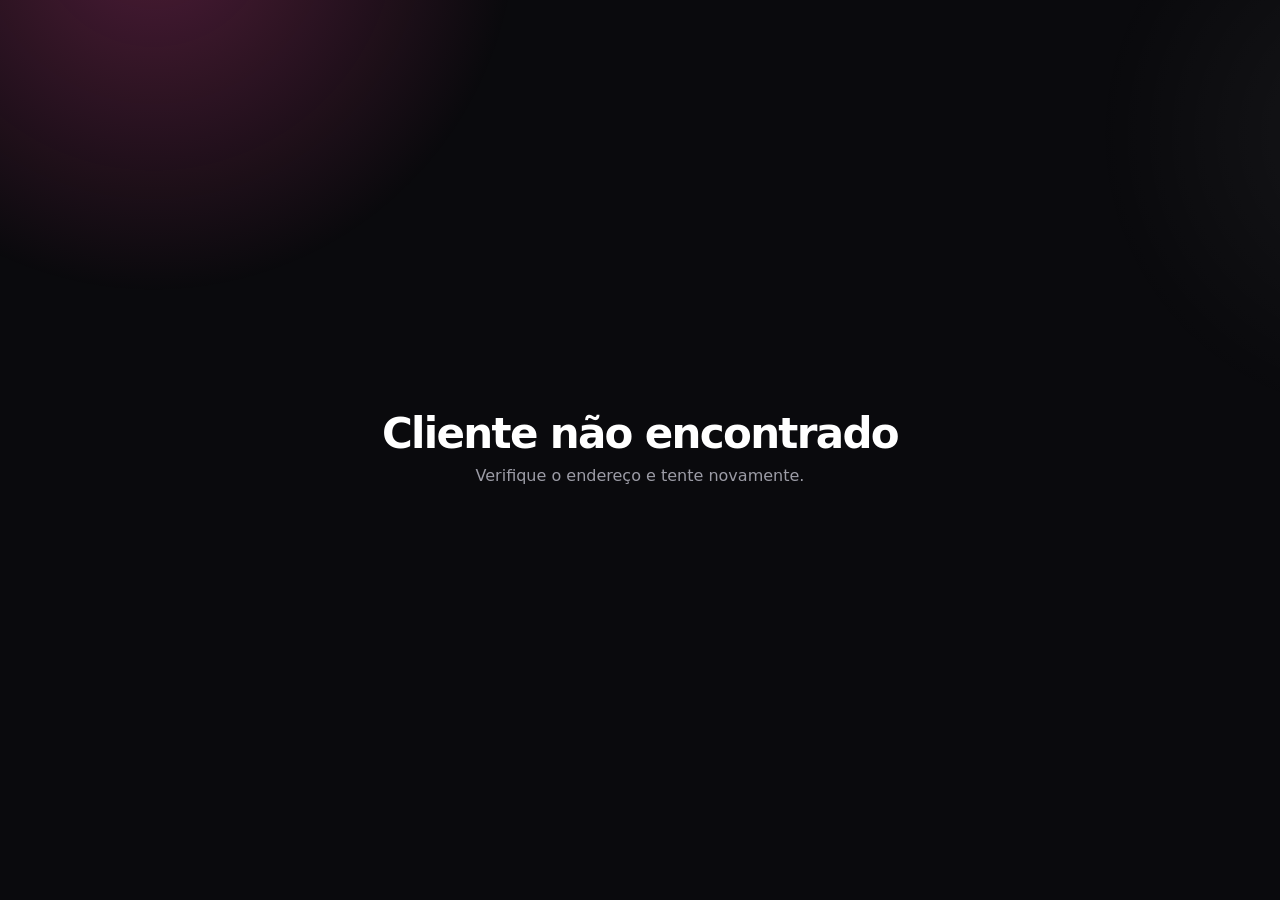
==== public/index.html @ 49adc958 "chore: preparar workers static assets" ====
<!doctype html>
<html lang="pt-BR">
<head>
  <meta charset="utf-8">
  <meta name="viewport" content="width=device-width, initial-scale=1, viewport-fit=cover">
  <meta name="color-scheme" content="dark">
  <meta name="theme-color" content="#0a0a0d">
  <title>Avatar</title>
  <link rel="stylesheet" href="/static/css/style.css">
</head>
<body>
  <section class="app-loading" id="appLoading" aria-live="polite">
    <p>Carregando editor…</p>
  </section>

  <section class="tenant-error" id="tenantError" hidden>
    <h1 id="tenantErrorTitle">Cliente não encontrado</h1>
    <p id="tenantErrorText">Verifique o endereço e tente novamente.</p>
  </section>

  <section class="landing" id="landing" hidden>
    <h1>Avatar</h1>
    <p>Personalize sua campanha.</p>
    <p>Em breve.</p>
  </section>

  <main class="app-shell" id="appShell" hidden>
    <header class="app-header">
      <img id="brandLogo" class="brand-logo" alt="" hidden>
      <h1 id="brandTitle"></h1>
      <p id="brandDescription"></p>
    </header>

    <section class="template-section" aria-labelledby="templateTitle">
      <div class="section-heading">
        <strong id="templateTitle">1. Escolha o modelo</strong>
        <span>A troca não altera o enquadramento da foto</span>
      </div>

      <div id="templateGrid" class="template-grid" role="radiogroup" aria-label="Modelos de campanha"></div>

      <div class="format-heading">
        <strong id="formatTitle">2. Escolha o formato</strong>
        <span>A troca redefine o enquadramento da foto</span>
      </div>
      <div id="formatGrid" class="format-grid" role="radiogroup" aria-labelledby="formatTitle"></div>
    </section>

    <div class="editor-column">
      <section class="editor-card" aria-label="Editor da arte">
        <div class="section-heading section-heading--tight">
          <strong>3. Ajuste a foto</strong>
          <span id="editorHint">Arraste, use dois dedos ou o controle de zoom</span>
        </div>

        <div class="canvas-wrap" id="canvasWrap">
          <canvas
            id="artCanvas"
            width="1080"
            height="1080"
            tabindex="0"
            role="application"
            aria-label="Área de edição da foto. Use as setas do teclado para mover e as teclas mais e menos para o zoom."
          ></canvas>

          <div class="guide guide-v" id="guideV" aria-hidden="true"></div>
          <div class="guide guide-h" id="guideH" aria-hidden="true"></div>

          <label class="empty-state" id="emptyState" for="photoInput">
            <span class="empty-icon" aria-hidden="true">
              <svg viewBox="0 0 24 24" fill="none"><path d="M12 15V4M12 4L7.5 8.5M12 4l4.5 4.5" stroke="currentColor" stroke-width="1.6" stroke-linecap="round" stroke-linejoin="round"/><path d="M4 15v2.5A2.5 2.5 0 0 0 6.5 20h11a2.5 2.5 0 0 0 2.5-2.5V15" stroke="currentColor" stroke-width="1.6" stroke-linecap="round" stroke-linejoin="round"/></svg>
            </span>
            <strong>Toque para adicionar sua foto</strong>
            <span>JPG, PNG ou WEBP · fundo branco, transparente ou já recortado · até 15 MB</span>
          </label>

          <div class="processing" id="processing" hidden>
            <div class="spinner" aria-hidden="true"></div>
            <strong id="processingTitle">Carregando…</strong>
            <span id="processingText"></span>
          </div>
        </div>

        <input
          id="photoInput"
          class="sr-only"
          type="file"
          accept="image/jpeg,image/png,image/webp"
        >

        <div class="primary-controls" id="primaryControls">
          <label class="button button-secondary" for="photoInput" id="photoButton">
            <svg viewBox="0 0 24 24" fill="none" aria-hidden="true"><path d="M12 15V4M12 4L7.5 8.5M12 4l4.5 4.5" stroke="currentColor" stroke-width="1.7" stroke-linecap="round" stroke-linejoin="round"/><path d="M4 15v2.5A2.5 2.5 0 0 0 6.5 20h11a2.5 2.5 0 0 0 2.5-2.5V15" stroke="currentColor" stroke-width="1.7" stroke-linecap="round" stroke-linejoin="round"/></svg>
            <span>Enviar foto</span>
          </label>
        </div>

        <div class="adjustments" id="adjustments" hidden>
          <div class="control-row">
            <label id="zoomLabel" for="zoomRange">Zoom</label>
            <output id="zoomValue" for="zoomRange">100%</output>
          </div>

          <div class="zoom-control">
            <button type="button" class="zoom-step" id="zoomDec" aria-label="Diminuir zoom">
              <svg viewBox="0 0 24 24" fill="none"><path d="M5 12h14" stroke="currentColor" stroke-width="2" stroke-linecap="round"/></svg>
            </button>
            <input id="zoomRange" type="range" min="50" max="250" value="100" step="1" aria-label="Zoom da foto">
            <button type="button" class="zoom-step" id="zoomInc" aria-label="Aumentar zoom">
              <svg viewBox="0 0 24 24" fill="none"><path d="M12 5v14M5 12h14" stroke="currentColor" stroke-width="2" stroke-linecap="round"/></svg>
            </button>
          </div>

          <div class="secondary-actions">
            <button type="button" class="text-button" id="rotateButton">
              <span>Girar 90°</span>
            </button>
            <button class="text-button" type="button" id="resetButton">
              <svg viewBox="0 0 24 24" fill="none" aria-hidden="true"><circle cx="12" cy="12" r="7.5" stroke="currentColor" stroke-width="1.6"/><path d="M12 3v3M12 18v3M3 12h3M18 12h3" stroke="currentColor" stroke-width="1.6" stroke-linecap="round"/></svg>
              <span>Centralizar</span>
            </button>
            <label class="text-button" for="photoInput">
              <svg viewBox="0 0 24 24" fill="none" aria-hidden="true"><path d="M4 12a8 8 0 0 1 13.66-5.66M20 12a8 8 0 0 1-13.66 5.66" stroke="currentColor" stroke-width="1.6" stroke-linecap="round"/><path d="M17 3v4h-4M7 21v-4h4" stroke="currentColor" stroke-width="1.6" stroke-linecap="round" stroke-linejoin="round"/></svg>
              <span>Trocar foto</span>
            </label>
          </div>
        </div>
      </section>

      <button class="button button-primary download-button" type="button" id="downloadButton" disabled>
        <svg viewBox="0 0 24 24" fill="none" aria-hidden="true"><path d="M12 4v11M12 15l-4-4M12 15l4-4" stroke="currentColor" stroke-width="1.9" stroke-linecap="round" stroke-linejoin="round"/><path d="M5 17v1.5A2.5 2.5 0 0 0 7.5 21h9a2.5 2.5 0 0 0 2.5-2.5V17" stroke="currentColor" stroke-width="1.9" stroke-linecap="round" stroke-linejoin="round"/></svg>
        <span id="downloadLabel">Baixar imagem</span>
      </button>

      <div class="result-card" id="resultCard" hidden>
        <img id="resultImage" alt="Arte pronta para salvar">
        <p id="resultHint" hidden>Toque e segure na imagem para salvar em Fotos.</p>
      </div>
    </div>

    <p class="privacy-note">
      <svg viewBox="0 0 24 24" fill="none" aria-hidden="true"><rect x="5" y="10.5" width="14" height="9" rx="2" stroke="currentColor" stroke-width="1.5"/><path d="M8 10.5V7.5a4 4 0 0 1 8 0v3" stroke="currentColor" stroke-width="1.5"/></svg>
      A foto é processada no seu próprio aparelho e não é enviada para nenhum servidor.
    </p>

  </main>

  <div class="toast" id="toast" role="status" aria-live="polite" hidden>
    <span class="toast-icon" id="toastIcon" aria-hidden="true"></span>
    <span id="toastMessage"></span>
  </div>

  <script src="/static/js/tenant.js" defer></script>
  <script type="module" src="/static/js/bootstrap.js"></script>
</body>
</html>
---- static/css/style.css ----
:root {
  color-scheme: dark;
  font-family: Inter, ui-sans-serif, system-ui, -apple-system, BlinkMacSystemFont, "Segoe UI", sans-serif;

  --bg: #0a0a0d;
  --surface: #17171c;
  --surface-2: #1e1e25;
  --surface-hover: #24242c;
  --border: rgba(255, 255, 255, .08);
  --border-strong: rgba(255, 255, 255, .16);
  --text: #f5f5f7;
  --muted: #9c9ca6;
  --faint: #65656f;
  --danger: #f87171;
  --danger-soft: rgba(248, 113, 113, .14);
  --success: #4ade80;
  --success-soft: rgba(74, 222, 128, .14);

  --radius-xl: 28px;
  --radius-lg: 22px;
  --radius-md: 16px;
  --radius-sm: 11px;

  --ease: cubic-bezier(.2, .8, .2, 1);
  --shadow-canvas: 0 24px 60px -24px rgba(0, 0, 0, .7);
}

* { box-sizing: border-box; }

html { background: var(--bg); }

body {
  position: relative;
  margin: 0;
  min-height: 100vh;
  min-height: 100dvh;
  --brand-primary: #ec4899;
  --brand-secondary: #3b82f6;
  --accent: var(--brand-primary);
  --accent-2: var(--brand-secondary);
  --accent-soft: rgba(255, 255, 255, .16);
  --accent-glow: rgba(255, 255, 255, .30);
  --accent-text: #ffffff;
  background: var(--bg);
  color: var(--text);
  -webkit-font-smoothing: antialiased;
  overflow-x: hidden;
}

@supports (color: color-mix(in srgb, black, white)) {
  body {
    --accent-soft: color-mix(in srgb, var(--accent) 16%, transparent);
    --accent-glow: color-mix(in srgb, var(--accent) 30%, transparent);
  }
}

body::before {
  content: "";
  position: fixed;
  inset: 0;
  z-index: 0;
  pointer-events: none;
  background:
    radial-gradient(560px circle at 12% -8%, var(--accent-glow), transparent 65%),
    radial-gradient(480px circle at 108% 15%, rgba(255, 255, 255, .05), transparent 60%);
  transition: background .5s var(--ease);
}

button, input, label { font: inherit; color: inherit; }
button, label, .zoom-step { -webkit-tap-highlight-color: transparent; }

svg { display: block; width: 100%; height: 100%; }

a:focus-visible,
button:focus-visible,
input:focus-visible,
label:focus-visible,
.template-card:focus-within,
#artCanvas:focus-visible {
  outline: 2.5px solid var(--accent);
  outline-offset: 2px;
}

.app-shell {
  position: relative;
  z-index: 1;
  width: min(100%, 560px);
  margin: 0 auto;
  padding: max(20px, env(safe-area-inset-top)) 16px max(28px, env(safe-area-inset-bottom));
  animation: rise .5s var(--ease) both;
}

.app-loading,
.tenant-error,
.landing {
  position: relative;
  z-index: 1;
  min-height: 100vh;
  min-height: 100dvh;
  display: grid;
  place-content: center;
  justify-items: center;
  gap: 8px;
  padding: 24px;
  text-align: center;
}

.app-loading p,
.tenant-error p,
.landing p {
  margin: 0;
  color: var(--muted);
  line-height: 1.5;
}

.tenant-error h1,
.landing h1 {
  margin: 0;
  font-size: clamp(28px, 8vw, 42px);
  letter-spacing: -.04em;
}

.brand-logo {
  display: block;
  width: auto;
  max-width: min(180px, 60%);
  max-height: 64px;
  margin: 0 0 12px 4px;
  object-fit: contain;
  object-position: left center;
}

@keyframes rise {
  from { opacity: 0; transform: translateY(10px); }
  to { opacity: 1; transform: none; }
}

.app-header { padding: 8px 4px 22px; }

.eyebrow {
  display: flex;
  align-items: center;
  gap: 7px;
  margin-bottom: 9px;
  font-size: 11px;
  font-weight: 800;
  letter-spacing: .12em;
  color: var(--muted);
}

.eyebrow-dot {
  width: 6px;
  height: 6px;
  border-radius: 50%;
  background: var(--accent);
  box-shadow: 0 0 0 3px var(--accent-soft);
  transition: background .3s var(--ease), box-shadow .3s var(--ease);
}

h1 {
  margin: 0;
  font-size: clamp(28px, 8vw, 38px);
  line-height: 1.05;
  letter-spacing: -.04em;
  color: #fff;
}

.app-header p {
  margin: 10px 0 0;
  color: var(--muted);
  font-size: 15px;
  line-height: 1.5;
  max-width: 46ch;
}

.section-heading {
  display: flex;
  flex-wrap: wrap;
  align-items: flex-end;
  justify-content: space-between;
  gap: 4px 12px;
  margin: 0 4px 9px;
}

.section-heading--tight { margin: 0 2px 12px; }

.section-heading strong {
  font-size: 13px;
  font-weight: 800;
  letter-spacing: -.01em;
  color: #fff;
  white-space: nowrap;
}

.section-heading span {
  flex: 1 1 160px;
  min-width: 0;
  max-width: 260px;
  color: var(--faint);
  font-size: 11.5px;
  line-height: 1.35;
  text-align: right;
  overflow-wrap: break-word;
}

.template-section { margin-bottom: 16px; }

.template-grid {
  display: grid;
  grid-template-columns: repeat(2, minmax(0, 1fr));
  gap: 10px;
}

.template-card {
  display: grid;
  gap: 8px;
  padding: 8px;
  border: 1.5px solid var(--border);
  border-radius: 18px;
  background: var(--surface);
  cursor: pointer;
  transition: border-color .18s var(--ease), transform .12s var(--ease), background .18s var(--ease);
}

@media (hover: hover) and (pointer: fine) {
  .template-card:hover {
    border-color: var(--border-strong);
    background: var(--surface-hover);
  }
}

.template-card:active { transform: scale(.98); }

.template-card:has(.template-radio:checked) {
  border-color: var(--accent);
  background: var(--surface-2);
}

.template-preview {
  position: relative;
  display: block;
  aspect-ratio: 1;
  overflow: hidden;
  border-radius: 12px;
  background: #fff;
}

.template-preview img {
  display: block;
  width: 100%;
  height: 100%;
  object-fit: contain;
}

.check-badge {
  position: absolute;
  top: 6px;
  right: 6px;
  width: 22px;
  height: 22px;
  display: grid;
  place-items: center;
  border-radius: 50%;
  background: var(--accent);
  color: var(--accent-text);
  opacity: 0;
  transform: scale(.6);
  transition: opacity .18s var(--ease), transform .18s var(--ease);
}

.check-badge svg { width: 12px; height: 12px; }

.template-card:has(.template-radio:checked) .check-badge {
  opacity: 1;
  transform: scale(1);
}

.template-name {
  padding: 0 3px 2px;
  font-size: 12.5px;
  font-weight: 700;
  color: var(--text);
}

.format-heading {
  display: flex;
  flex-wrap: wrap;
  align-items: baseline;
  justify-content: space-between;
  gap: 4px 12px;
  margin: 16px 4px 9px;
}

.format-heading strong {
  font-size: 13px;
  font-weight: 800;
  color: #fff;
}

.format-heading span {
  color: var(--faint);
  font-size: 11.5px;
  line-height: 1.35;
  text-align: right;
}

.format-grid {
  display: grid;
  grid-template-columns: repeat(3, minmax(0, 1fr));
  gap: 8px;
}

.format-chip {
  display: grid;
  gap: 3px;
  min-width: 0;
  padding: 10px 8px 9px;
  border: 1.5px solid var(--border);
  border-radius: 13px;
  background: var(--surface);
  color: var(--muted);
  text-align: left;
  cursor: pointer;
  transition: border-color .18s var(--ease), background .18s var(--ease), color .18s var(--ease), transform .12s var(--ease);
}

.format-chip strong {
  color: var(--text);
  font-size: 12px;
  line-height: 1.1;
}

.format-chip small {
  color: inherit;
  font-size: 10.5px;
  line-height: 1.1;
}

.format-chip[aria-checked="true"] {
  border-color: var(--accent);
  background: var(--surface-2);
  color: var(--accent-2);
}

.format-chip:active { transform: scale(.98); }

@media (hover: hover) and (pointer: fine) {
  .format-chip:hover {
    border-color: var(--border-strong);
    background: var(--surface-hover);
  }
}

.editor-column { display: grid; gap: 14px; }

.editor-card {
  background: var(--surface);
  border: 1px solid var(--border);
  border-radius: var(--radius-xl);
  padding: 14px;
  box-shadow: var(--shadow-canvas);
}

.canvas-wrap {
  position: relative;
  width: 100%;
  aspect-ratio: var(--canvas-aspect, 1);
  overflow: hidden;
  border-radius: var(--radius-lg);
  background: #fff;
}

#artCanvas {
  display: block;
  width: 100%;
  height: 100%;
  background: #fff;
  touch-action: none;
  user-select: none;
  -webkit-user-select: none;
}

.guide {
  position: absolute;
  background: var(--accent);
  opacity: 0;
  pointer-events: none;
  transition: opacity .12s ease;
  z-index: 3;
}

.guide-v { top: 0; bottom: 0; left: 50%; width: 1px; margin-left: -.5px; }
.guide-h { left: 0; right: 0; top: 50%; height: 1px; margin-top: -.5px; }

.canvas-wrap.is-dragging .guide { opacity: .45; }

.canvas-wrap.is-drag-over {
  outline: 2.5px dashed var(--accent);
  outline-offset: -2.5px;
}

.empty-state,
.processing {
  position: absolute;
  inset: 0;
  display: grid;
  place-content: center;
  justify-items: center;
  gap: 8px;
  padding: 24px;
  text-align: center;
  cursor: pointer;
}

.empty-state {
  color: #3f3f46;
  transition: background .15s var(--ease);
}

@media (hover: hover) and (pointer: fine) {
  .empty-state:hover { background: #fafafa; }
}

.empty-state:active { background: #f4f4f5; }

.processing { pointer-events: none; }

.empty-state strong,
.processing strong { font-size: 15.5px; color: #18181b; }

.empty-state span,
.processing span {
  color: #71717a;
  font-size: 12.5px;
}

.empty-icon {
  display: grid;
  place-items: center;
  width: 52px;
  height: 52px;
  margin-bottom: 4px;
  border-radius: 50%;
  border: 1.5px dashed #c4c4cc;
  color: #52525b;
  padding: 13px;
}

.processing {
  background: rgba(255, 255, 255, .94);
  backdrop-filter: blur(8px);
}

.spinner {
  width: 28px;
  height: 28px;
  margin-bottom: 4px;
  border: 3px solid #e4e4e7;
  border-top-color: var(--accent);
  border-radius: 50%;
  animation: spin .8s linear infinite;
}

@keyframes spin { to { transform: rotate(360deg); } }

.primary-controls { padding-top: 12px; }

.button {
  display: inline-flex;
  align-items: center;
  justify-content: center;
  gap: 9px;
  width: 100%;
  min-height: 52px;
  border-radius: var(--radius-md);
  border: 1.5px solid transparent;
  cursor: pointer;
  font-weight: 750;
  font-size: 15px;
  text-decoration: none;
  transition: transform .12s var(--ease), opacity .12s var(--ease), background .15s var(--ease), border-color .15s var(--ease);
}

.button svg { width: 19px; height: 19px; flex: none; }

.button:active { transform: scale(.985); }

.button-secondary {
  color: var(--text);
  background: var(--surface-2);
  border-color: var(--border);
}

@media (hover: hover) and (pointer: fine) {
  .button-secondary:hover { background: var(--surface-hover); border-color: var(--border-strong); }
}

.button-primary {
  color: var(--accent-text);
  background: linear-gradient(135deg, var(--accent), var(--accent-2));
  box-shadow: 0 10px 26px -8px var(--accent-glow);
}

@media (hover: hover) and (pointer: fine) {
  .button-primary:not(:disabled):hover { transform: translateY(-1px); box-shadow: 0 14px 32px -8px var(--accent-glow); }
}

.button:disabled {
  opacity: .35;
  cursor: not-allowed;
  box-shadow: none;
  transform: none;
}

.adjustments {
  padding: 16px 4px 4px;
  border-top: 1px solid var(--border);
  margin-top: 12px;
}

.control-row {
  display: flex;
  align-items: center;
  justify-content: space-between;
  margin-bottom: 10px;
  font-size: 13px;
  font-weight: 700;
  color: var(--text);
}

.control-row output { color: var(--muted); font-weight: 600; font-variant-numeric: tabular-nums; }

.zoom-control {
  display: flex;
  align-items: center;
  gap: 10px;
}

.zoom-step {
  flex: none;
  display: grid;
  place-items: center;
  width: 40px;
  height: 40px;
  padding: 10px;
  border-radius: 50%;
  border: 1.5px solid var(--border);
  background: var(--surface-2);
  color: var(--text);
  cursor: pointer;
  transition: background .15s var(--ease), border-color .15s var(--ease), transform .1s var(--ease);
}

.zoom-step:active { transform: scale(.92); }

@media (hover: hover) and (pointer: fine) {
  .zoom-step:hover { background: var(--surface-hover); border-color: var(--border-strong); }
}

#zoomRange {
  flex: 1;
  min-height: 40px;
  -webkit-appearance: none;
  appearance: none;
  background: transparent;
}

#zoomRange::-webkit-slider-runnable-track {
  height: 4px;
  border-radius: 2px;
  background: var(--border-strong);
}

#zoomRange::-moz-range-track {
  height: 4px;
  border-radius: 2px;
  background: var(--border-strong);
}

#zoomRange::-webkit-slider-thumb {
  -webkit-appearance: none;
  width: 20px;
  height: 20px;
  margin-top: -8px;
  border-radius: 50%;
  background: var(--accent);
  border: 3px solid #fff;
  box-shadow: 0 2px 8px rgba(0, 0, 0, .35);
  cursor: pointer;
}

#zoomRange::-moz-range-thumb {
  width: 20px;
  height: 20px;
  border-radius: 50%;
  background: var(--accent);
  border: 3px solid #fff;
  box-shadow: 0 2px 8px rgba(0, 0, 0, .35);
  cursor: pointer;
}

.secondary-actions {
  display: flex;
  justify-content: space-between;
  gap: 12px;
  margin-top: 6px;
}

.text-button {
  display: inline-flex;
  align-items: center;
  gap: 6px;
  border: 0;
  background: transparent;
  color: var(--muted);
  padding: 10px 6px;
  border-radius: var(--radius-sm);
  font-weight: 650;
  font-size: 13px;
  cursor: pointer;
  transition: color .15s var(--ease), background .15s var(--ease);
}

.text-button svg { width: 16px; height: 16px; }

@media (hover: hover) and (pointer: fine) {
  .text-button:hover { color: var(--text); background: var(--surface-2); }
}

.download-button { margin-top: 0; }

.result-card {
  display: grid;
  gap: 10px;
  margin-top: 14px;
  padding: 12px;
  border: 1px solid var(--line);
  border-radius: 14px;
  background: var(--surface);
}

.result-card img {
  display: block;
  width: 100%;
  height: auto;
  border-radius: 8px;
}

.result-card p {
  margin: 0;
  color: var(--faint);
  font-size: 12px;
  line-height: 1.45;
  text-align: center;
}

.privacy-note {
  display: flex;
  align-items: flex-start;
  gap: 8px;
  margin: 18px 6px 0;
  color: var(--faint);
  font-size: 11.5px;
  line-height: 1.5;
}

.privacy-note svg { width: 15px; height: 15px; flex: none; margin-top: 1px; color: var(--faint); }

.toast {
  position: fixed;
  left: 50%;
  bottom: calc(20px + env(safe-area-inset-bottom));
  transform: translateX(-50%);
  display: flex;
  align-items: center;
  gap: 10px;
  width: min(calc(100% - 32px), 460px);
  padding: 13px 16px;
  border-radius: 14px;
  background: #232329;
  border: 1px solid var(--border-strong);
  color: #fff;
  font-size: 13.5px;
  font-weight: 600;
  box-shadow: 0 14px 36px rgba(0, 0, 0, .45);
  z-index: 30;
  animation: toast-in .22s var(--ease) both;
}

@keyframes toast-in {
  from { opacity: 0; transform: translate(-50%, 8px); }
  to { opacity: 1; transform: translate(-50%, 0); }
}

.toast-icon {
  flex: none;
  width: 20px;
  height: 20px;
  color: var(--muted);
}

.toast[data-type="success"] { border-color: var(--success-soft); }
.toast[data-type="success"] .toast-icon { color: var(--success); }
.toast[data-type="error"] { border-color: var(--danger-soft); }
.toast[data-type="error"] .toast-icon { color: var(--danger); }

.sr-only {
  position: absolute;
  width: 1px;
  height: 1px;
  padding: 0;
  margin: -1px;
  overflow: hidden;
  clip: rect(0, 0, 0, 0);
  white-space: nowrap;
  border: 0;
}

[hidden] { display: none !important; }

@media (max-width: 480px) {
  .section-heading {
    align-items: flex-start;
    flex-direction: column;
    gap: 3px;
  }

  .section-heading span {
    flex: none;
    max-width: none;
    text-align: left;
  }

  .format-heading {
    align-items: flex-start;
    flex-direction: column;
    gap: 3px;
  }

  .format-heading span {
    text-align: left;
  }
}

@media (min-width: 960px) {
  .app-shell {
    width: 100%;
    max-width: 1040px;
    display: grid;
    grid-template-columns: 340px 1fr;
    column-gap: 32px;
    row-gap: 4px;
    grid-template-areas:
      "header header"
      "templates editor"
      "privacy editor";
    align-items: start;
    padding-top: 44px;
  }

  .app-header { grid-area: header; padding-bottom: 30px; }
  .template-section { grid-area: templates; margin-bottom: 0; }
  .editor-column { grid-area: editor; }
  .privacy-note { grid-area: privacy; align-self: start; margin-top: 20px; }
  .editor-card { padding: 16px; }
}

@media (prefers-reduced-motion: reduce) {
  *, *::before, *::after {
    animation-duration: .001ms !important;
    animation-iteration-count: 1 !important;
    transition-duration: .001ms !important;
    scroll-behavior: auto !important;
  }
}
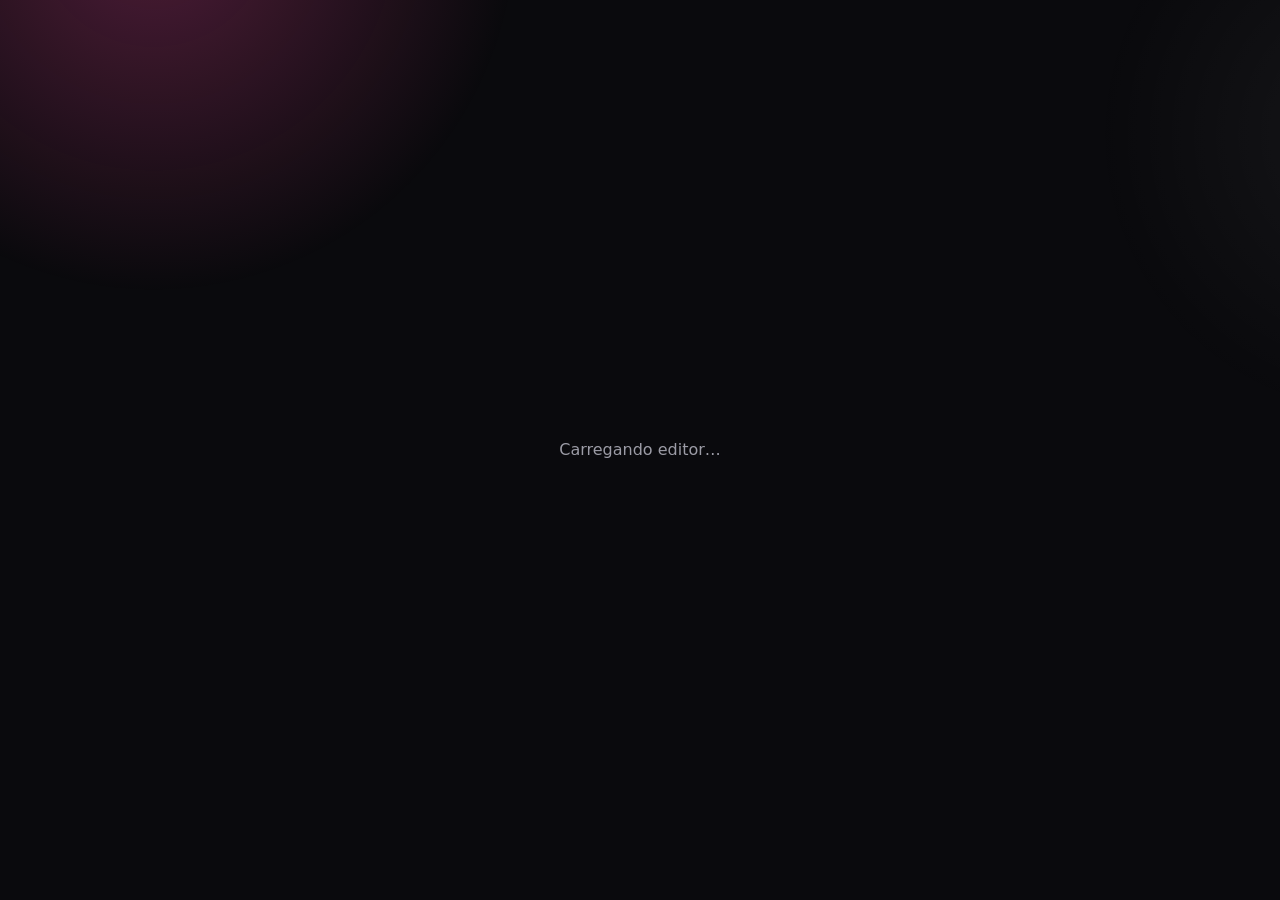
==== commit fd05c941: "fix: restore tenant ESM contract" ====
--- a/public/index.html
+++ b/public/index.html
@@ -150,7 +150,6 @@
     <span id="toastMessage"></span>
   </div>
 
-  <script src="/static/js/tenant.js" defer></script>
   <script type="module" src="/static/js/bootstrap.js"></script>
 </body>
 </html>
